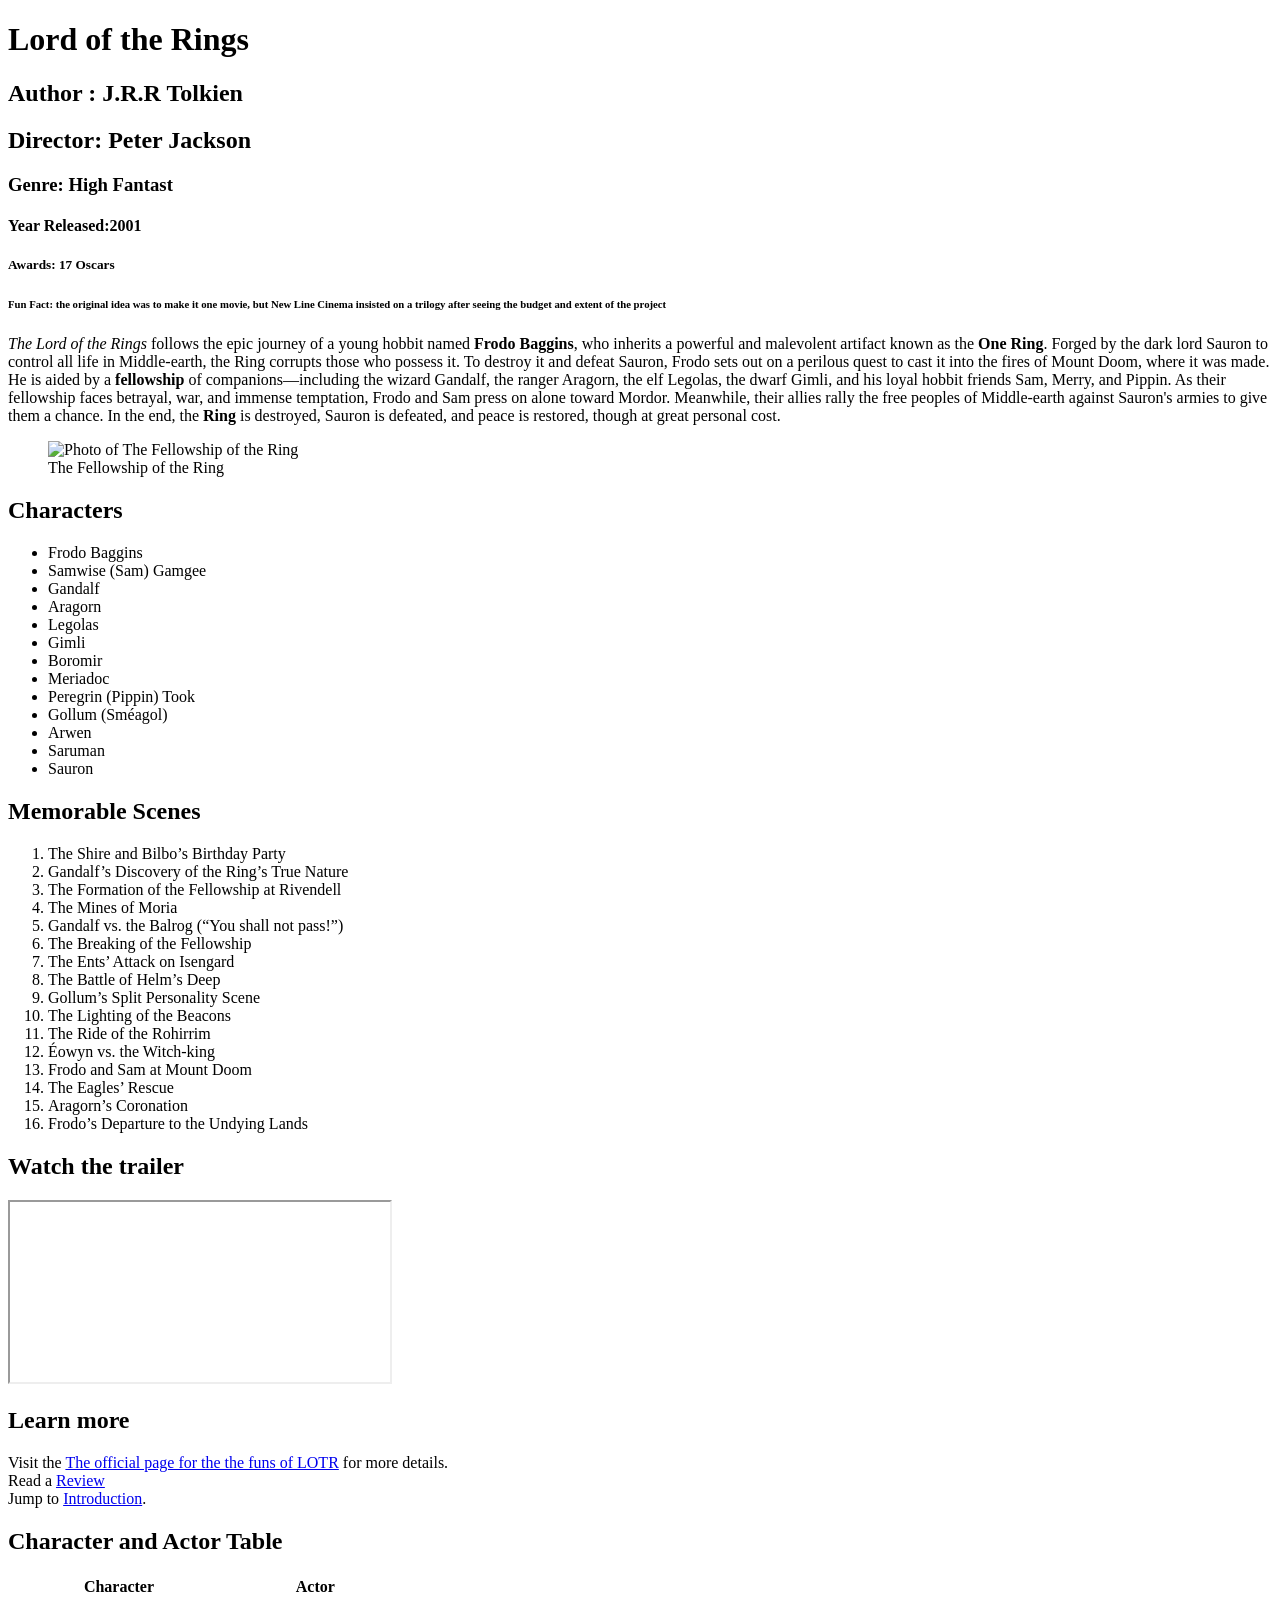
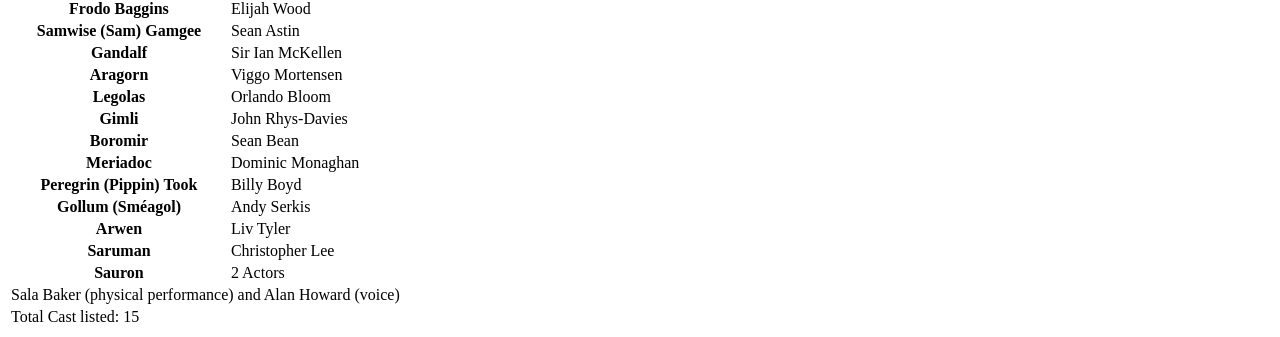
==== Apostolos_Gkletos_HTML_1/index.html @ f8bb8552 "Add files via upload" ====
<!DOCTYPE html>
<html lang="en">
  <head>
    <meta charset="UTF-8" />
    <title>Lord of the Rings</title>
  </head>

  <body>
    <!-- Header Section-->
    <header class="header">
      <h1>Lord of the Rings</h1>
      <h2>Author : J.R.R Tolkien</h2>
      <h2>Director: Peter Jackson</h2>
      <h3>Genre: High Fantast</h3>
      <h4>Year Released:2001</h4>
      <h5>Awards: 17 Oscars</h5>
      <h6>
        Fun Fact: the original idea was to make it one movie, but New Line
        Cinema insisted on a trilogy after seeing the budget and extent of the
        project
      </h6>
    </header>

    <!-- Introduction Section-->
    <section id="intro>"
      <p>
        <em>The Lord of the Rings</em> follows the epic journey of a young hobbit
        named <strong>Frodo Baggins</strong>, who inherits a powerful and
        malevolent artifact known as the <strong>One Ring</strong>. Forged by the
        dark lord Sauron to control all life in Middle-earth, the Ring corrupts
        those who possess it. To destroy it and defeat Sauron, Frodo sets out on a
        perilous quest to cast it into the fires of Mount Doom, where it was made.
        He is aided by a <strong>fellowship</strong> of companions—including the
        wizard Gandalf, the ranger Aragorn, the elf Legolas, the dwarf Gimli, and
        his loyal hobbit friends Sam, Merry, and Pippin. As their fellowship faces
        betrayal, war, and immense temptation, Frodo and Sam press on alone toward
        Mordor. Meanwhile, their allies rally the free peoples of Middle-earth
        against Sauron's armies to give them a chance. In the end, the
        <strong>Ring</strong> is destroyed, Sauron is defeated, and peace is
        restored, though at great personal cost.
      </p>
    </section>

    <!--Image section-->
    <figure>
      <img
        src="https://fourstarfilmfan.com/wp-content/uploads/2014/12/fea8c-fellowship1.png"
        alt="Photo of The Fellowship of the Ring"
        title="The Fellowship of the Ring"
        width="380"
      />
      <figcaption>The Fellowship of the Ring</figcaption>
    </figure>

    <!--Characters Section-->
    <section>
      <h2>Characters</h2>
      <ul>
        <li>Frodo Baggins</li>
        <li>Samwise (Sam) Gamgee</li>
        <li>Gandalf</li>
        <li>Aragorn</li>
        <li>Legolas</li>
        <li>Gimli</li>
        <li>Boromir</li>
        <li>Meriadoc</li>
        <li>Peregrin (Pippin) Took</li>
        <li>Gollum (Sméagol)</li>
        <li>Arwen</li>
        <li>Saruman</li>
        <li>Sauron</li>
      </ul>
    </section>

    <!--Memorable Scenes Section-->
    <section>
      <h2>Memorable Scenes</h2>
      <ol>
        <li>The Shire and Bilbo’s Birthday Party</li>
        <li>Gandalf’s Discovery of the Ring’s True Nature</li>
        <li>The Formation of the Fellowship at Rivendell</li>
        <li>The Mines of Moria</li>
        <li>Gandalf vs. the Balrog (“You shall not pass!”)</li>
        <li>The Breaking of the Fellowship</li>
        <li>The Ents’ Attack on Isengard</li>
        <li>The Battle of Helm’s Deep</li>
        <li>Gollum’s Split Personality Scene</li>
        <li>The Lighting of the Beacons</li>
        <li>The Ride of the Rohirrim</li>
        <li>Éowyn vs. the Witch-king</li>
        <li>Frodo and Sam at Mount Doom</li>
        <li>The Eagles’ Rescue</li>
        <li>Aragorn’s Coronation</li>
        <li>Frodo’s Departure to the Undying Lands</li>
      </ol>
    </section>

    <!--Video Section-->
    <section>
      <h2>Watch the trailer</h2>

    <!--Youtube video embed-->
      <iframe
        width="380"
        height="180"
        src="https://www.youtube.com/embed/V75dMMIW2B4"
        title="The Lord of the Rings: The Fellowship of the Ring Official Trailer #1 - (2001) HD"
        allow="accelerometer; autoplay; clipboard-write; encrypted-media; gyroscope; picture-in-picture; web-share"
        referrerpolicy="strict-origin-when-cross-origin"
        allowfullscreen
      ></iframe>
    </section>

    <!--Links Section-->
    <section>
      <h2>Learn more</h2>
      <p>
        Visit the
        <a
          href="https://www.theonering.net/"
          title="TheONERing,net"
          target="_blank"
        >
          The official page for the the funs of LOTR</a
        >
        for more details.<br />
        Read a
        <a href="./review.html" title="Lord of the Rings review" target="_self">Review</a
        ><br />
        Jump to
        <a href="#intro" title="Go to Introduction">Introduction</a>.
      </p>
    </section>

    <!--Character and Actor Table-->
    <section>
      <h2>Character and Actor Table</h2>
      <table>
        <thead>
          <tr>
            <th scope="col">Character</th>
            <th scope="col">Actor</th>
          </tr>
        </thead>
        <tbody>
          <tr>
            <th scope="row">Frodo Baggins</th>
            <td>Elijah Wood</td>
          </tr>
          <tr>
            <th scope="row">Samwise (Sam) Gamgee</th>
            <td>Sean Astin</td>
          </tr>
          <tr>
            <th scope="row">Gandalf</th>
            <td>Sir Ian McKellen</td>
          </tr>
          <tr>
            <th scope="row">Aragorn</th>
            <td>Viggo Mortensen</td>
          </tr>
          <tr>
            <th scope="row">Legolas</th>
            <td>Orlando Bloom</td>
          </tr>
          <tr>
            <th scope="row">Gimli</th>
            <td>John Rhys-Davies</td>
          </tr>
          <tr>
            <th scope="row">Boromir</th>
            <td>Sean Bean</td>
          </tr>
          <tr>
            <th scope="row">Meriadoc</th>
            <td>Dominic Monaghan</td>
          </tr>
          <tr>
            <th scope="row">Peregrin (Pippin) Took</th>
            <td>Billy Boyd</td>
          </tr>
          <tr>
            <th scope="row">Gollum (Sméagol)</th>
            <td>Andy Serkis</td>
          </tr>
          <tr>
            <th scope="row">Arwen</th>
            <td>Liv Tyler</td>
          </tr>
          <tr>
            <th scope="row">Saruman</th>
            <td>Christopher Lee</td>
          </tr>
          <tr>
            <th scope="row">Sauron</th>
            <td>2 Actors</td>
          </tr>
          <tr>
            <td colspan="2">
              Sala Baker (physical performance) and Alan Howard (voice)
            </td>
          </tr>
        </tbody>
        <tfoot>
          <tr>
            <td colspan="2">Total Cast listed: 15</td>
          </tr>
        </tfoot>
      </table>
    </section>
  </body>
</html>
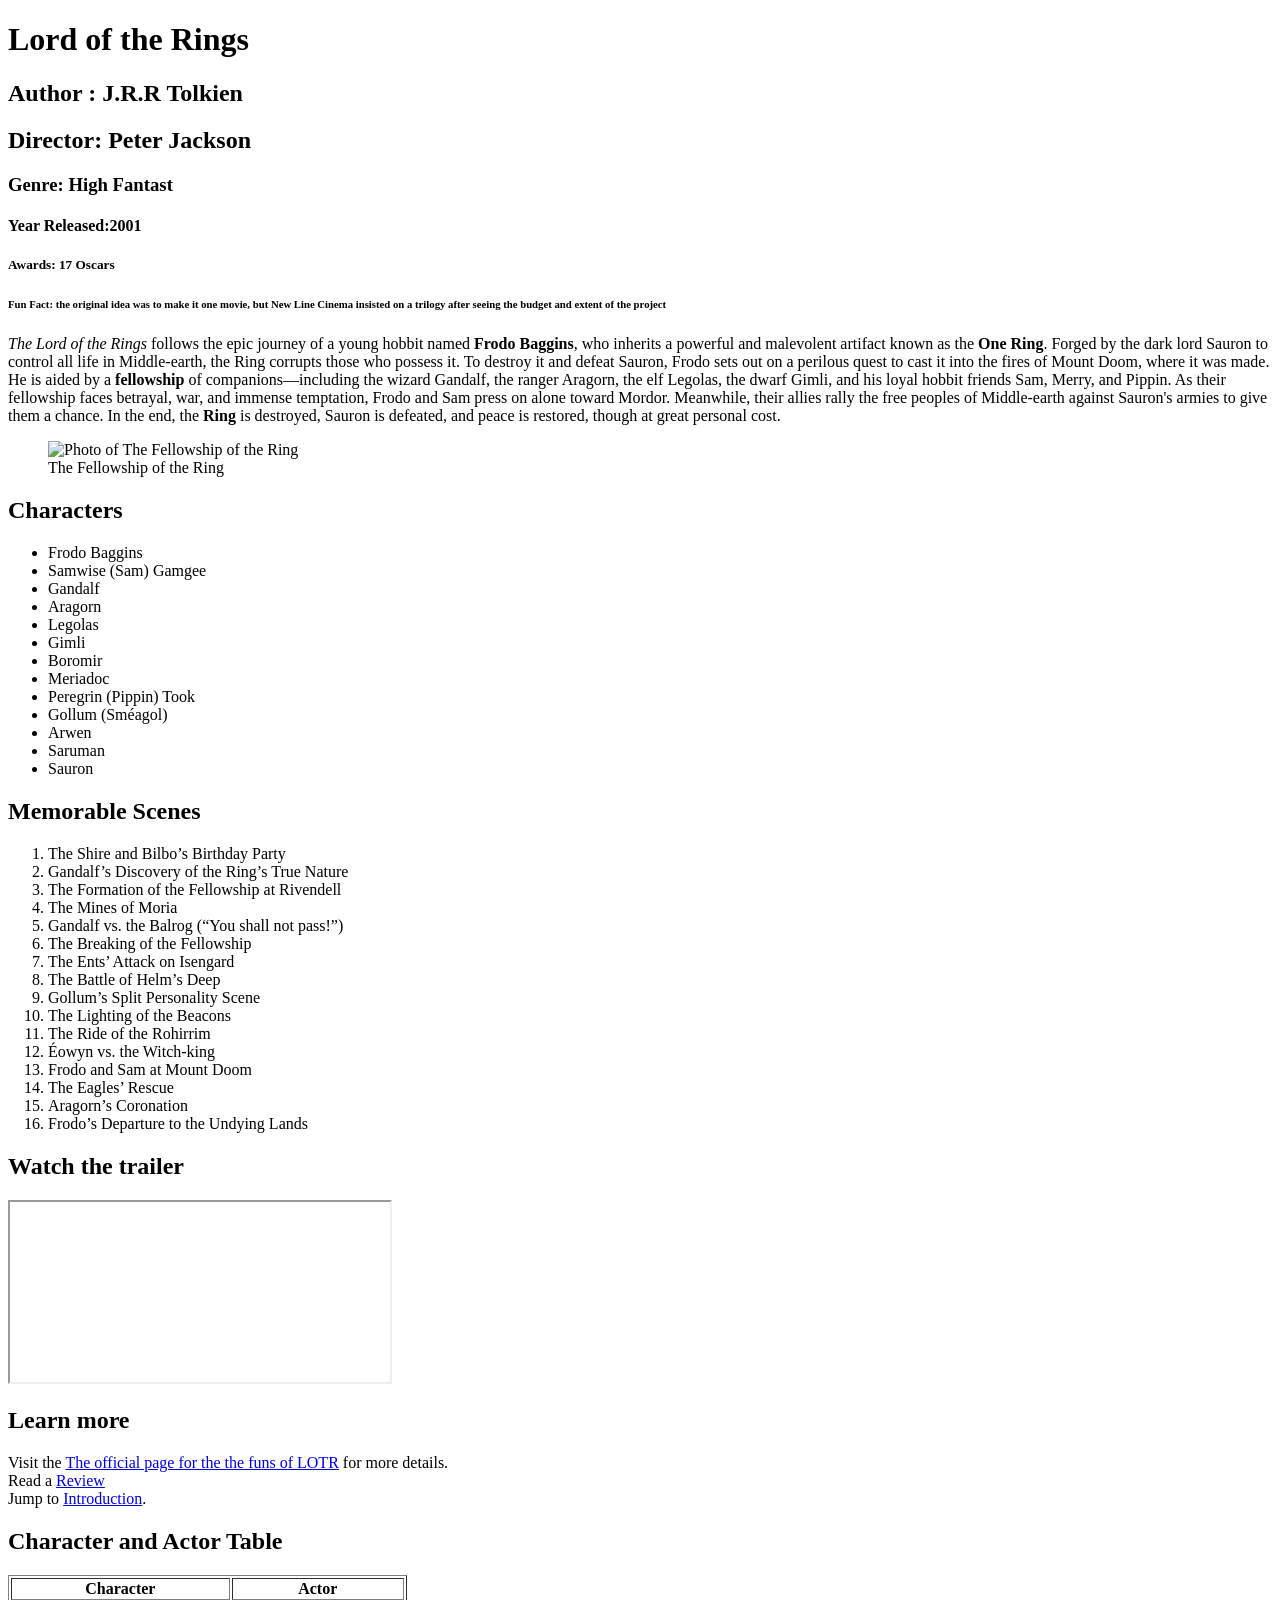
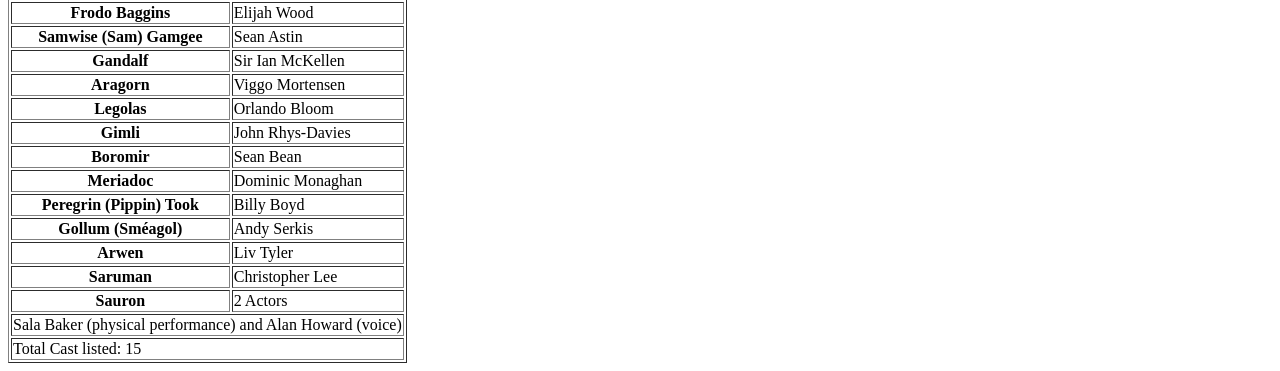
==== commit 44e07539: "Add files via upload" ====
--- a/Apostolos_Gkletos_HTML_1/index.html
+++ b/Apostolos_Gkletos_HTML_1/index.html
@@ -22,22 +22,23 @@
     </header>
 
     <!-- Introduction Section-->
-    <section id="intro>"
+    <section id="intro">
       <p>
-        <em>The Lord of the Rings</em> follows the epic journey of a young hobbit
-        named <strong>Frodo Baggins</strong>, who inherits a powerful and
-        malevolent artifact known as the <strong>One Ring</strong>. Forged by the
-        dark lord Sauron to control all life in Middle-earth, the Ring corrupts
-        those who possess it. To destroy it and defeat Sauron, Frodo sets out on a
-        perilous quest to cast it into the fires of Mount Doom, where it was made.
-        He is aided by a <strong>fellowship</strong> of companions—including the
-        wizard Gandalf, the ranger Aragorn, the elf Legolas, the dwarf Gimli, and
-        his loyal hobbit friends Sam, Merry, and Pippin. As their fellowship faces
-        betrayal, war, and immense temptation, Frodo and Sam press on alone toward
-        Mordor. Meanwhile, their allies rally the free peoples of Middle-earth
-        against Sauron's armies to give them a chance. In the end, the
-        <strong>Ring</strong> is destroyed, Sauron is defeated, and peace is
-        restored, though at great personal cost.
+        <em>The Lord of the Rings</em> follows the epic journey of a young
+        hobbit named <strong>Frodo Baggins</strong>, who inherits a powerful and
+        malevolent artifact known as the <strong>One Ring</strong>. Forged by
+        the dark lord Sauron to control all life in Middle-earth, the Ring
+        corrupts those who possess it. To destroy it and defeat Sauron, Frodo
+        sets out on a perilous quest to cast it into the fires of Mount Doom,
+        where it was made. He is aided by a <strong>fellowship</strong> of
+        companions—including the wizard Gandalf, the ranger Aragorn, the elf
+        Legolas, the dwarf Gimli, and his loyal hobbit friends Sam, Merry, and
+        Pippin. As their fellowship faces betrayal, war, and immense temptation,
+        Frodo and Sam press on alone toward Mordor. Meanwhile, their allies
+        rally the free peoples of Middle-earth against Sauron's armies to give
+        them a chance. In the end, the <strong>Ring</strong> is destroyed,
+        Sauron is defeated, and peace is restored, though at great personal
+        cost.
       </p>
     </section>
 
@@ -99,7 +100,7 @@
     <section>
       <h2>Watch the trailer</h2>
 
-    <!--Youtube video embed-->
+      <!--Youtube video embed-->
       <iframe
         width="380"
         height="180"
@@ -125,7 +126,8 @@
         >
         for more details.<br />
         Read a
-        <a href="./review.html" title="Lord of the Rings review" target="_self">Review</a
+        <a href="./review.html" title="Lord of the Rings review" target="_self"
+          >Review</a
         ><br />
         Jump to
         <a href="#intro" title="Go to Introduction">Introduction</a>.
@@ -135,7 +137,7 @@
     <!--Character and Actor Table-->
     <section>
       <h2>Character and Actor Table</h2>
-      <table>
+      <table border="1">
         <thead>
           <tr>
             <th scope="col">Character</th>
